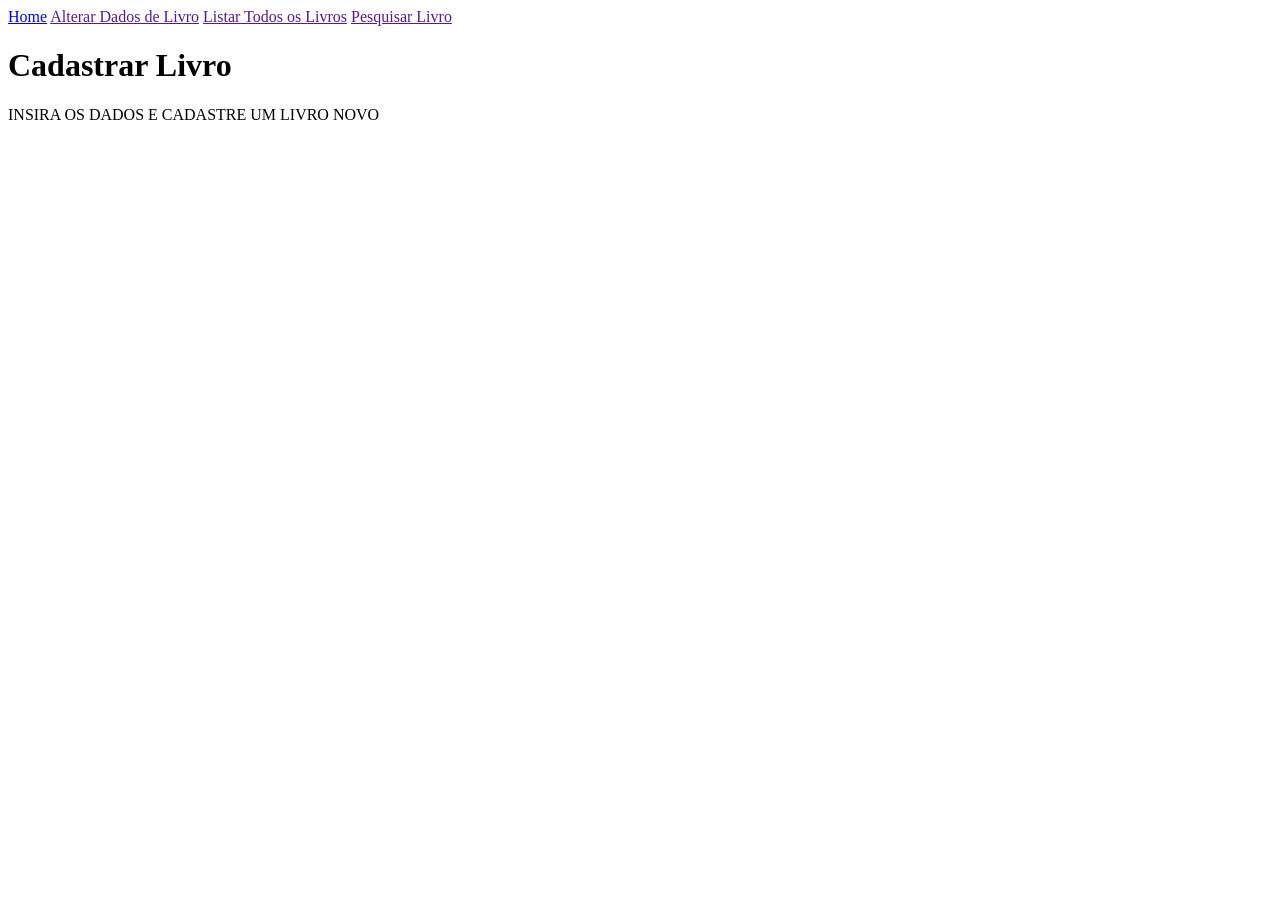
==== client-side/pages/cadastro.html @ b11ae41b "Iniciando projeto Bookolection" ====
<!DOCTYPE html>
<html lang="en">
<head>
    <meta charset="UTF-8">
    <meta name="viewport" content="width=device-width, initial-scale=1.0">
    <title>Bookolection</title>
</head>
<body>
    <nav>
        <a href="index.html">Home</a>
            <a href="">Alterar Dados de Livro</a>
            <a href="">Listar Todos os Livros</a>
            <a href="">Pesquisar Livro</a>
    </nav>
    <div class="cadastro">
        <h1>Cadastrar Livro</h1>
        <p>INSIRA OS DADOS E CADASTRE UM LIVRO NOVO</p>
        <form action="" method></form>
    </div>
</body>
</html>
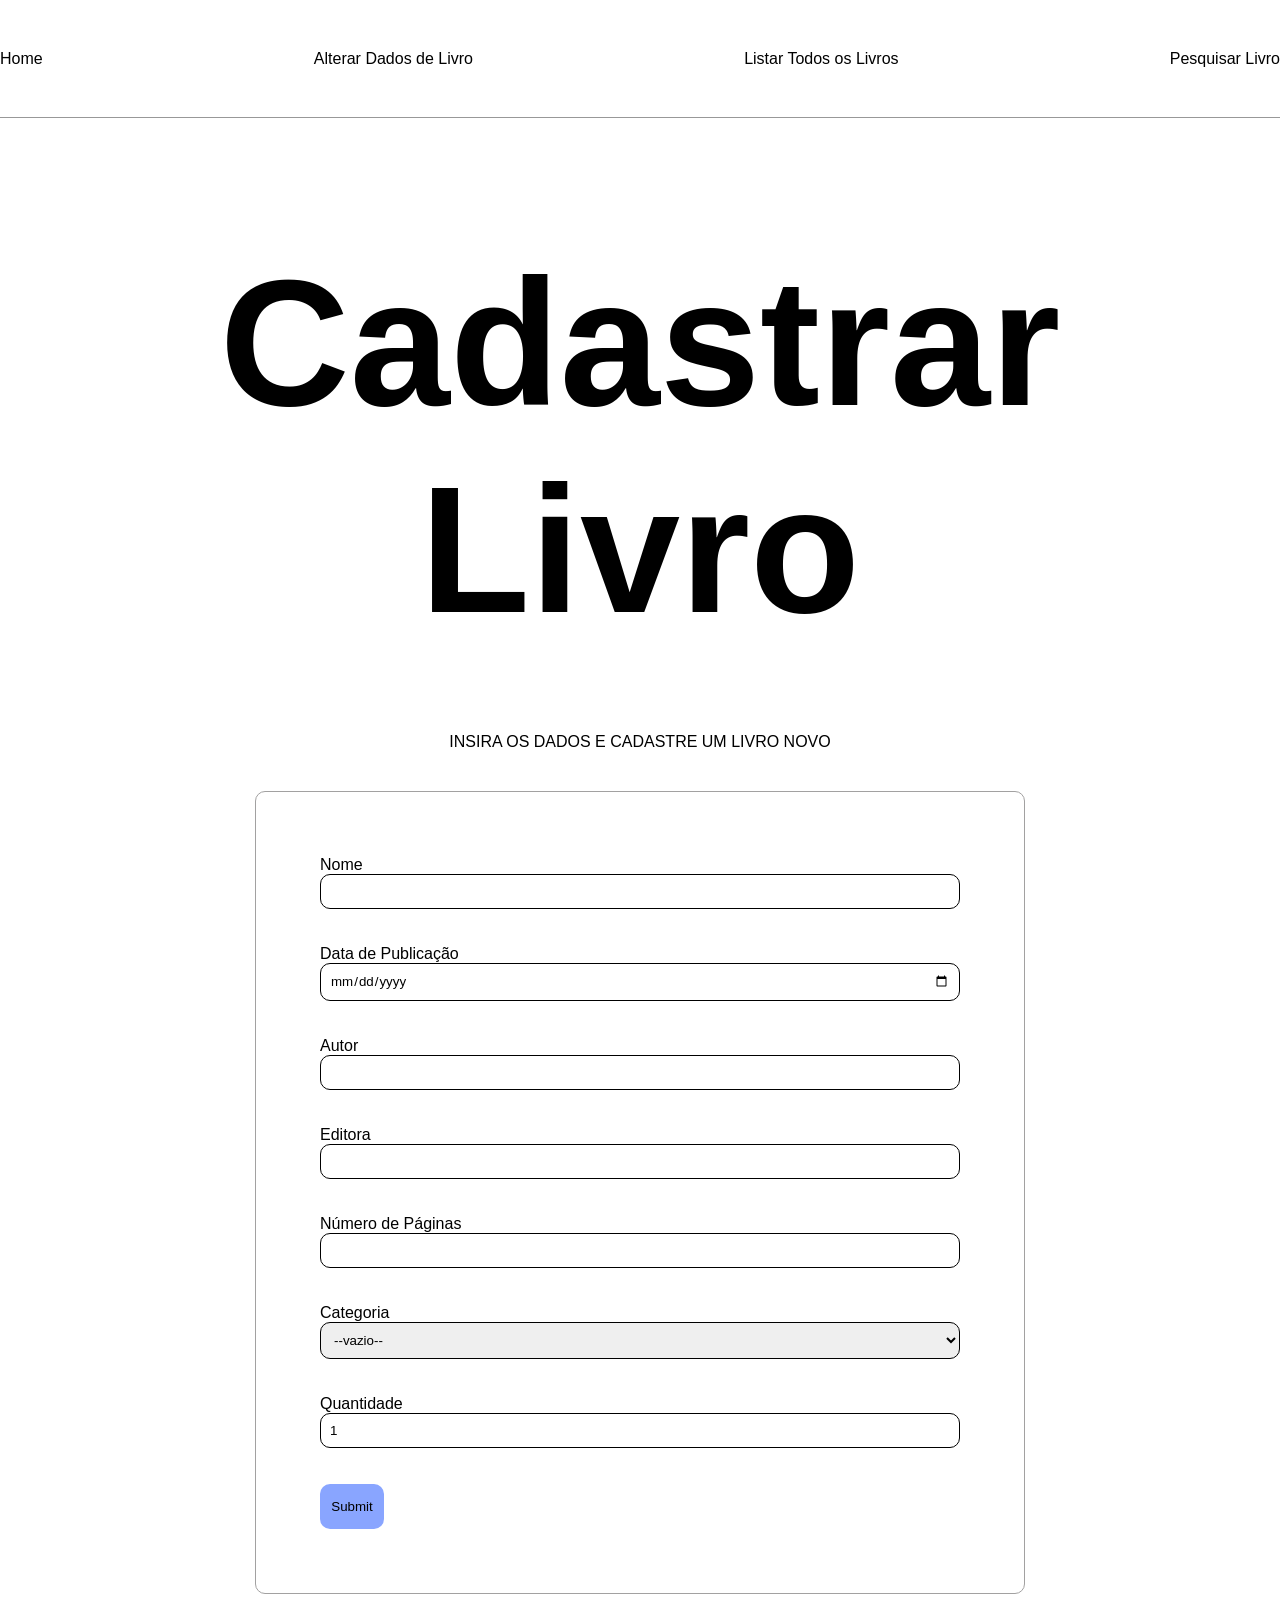
==== commit 50404ccd: "finalizando pagina de cadastro" ====
--- a/client-side/pages/cadastro.html
+++ b/client-side/pages/cadastro.html
@@ -4,18 +4,61 @@
     <meta charset="UTF-8">
     <meta name="viewport" content="width=device-width, initial-scale=1.0">
     <title>Bookolection</title>
+    <link rel="stylesheet" href="../styles.css">
+    <script src="../script.js"></script>
 </head>
 <body>
     <nav>
         <a href="index.html">Home</a>
-            <a href="">Alterar Dados de Livro</a>
-            <a href="">Listar Todos os Livros</a>
-            <a href="">Pesquisar Livro</a>
+        <a href="">Alterar Dados de Livro</a>
+        <a href="">Listar Todos os Livros</a>
+        <a href="">Pesquisar Livro</a>
     </nav>
     <div class="cadastro">
         <h1>Cadastrar Livro</h1>
         <p>INSIRA OS DADOS E CADASTRE UM LIVRO NOVO</p>
-        <form action="" method></form>
+        <form action="" method="post">
+            <div class="campos">
+                <label for="">Nome</label>
+                <input type="text" name="nome" id="nome">                
+            </div>
+            <div class="campos">
+                <label for="">Data de Publicação</label>
+                <input type="date" name="data_publicação" id="data_publicacao">
+            </div>
+            <div class="campos">
+                <label for="">Autor</label>
+                <input type="text" name="autor" id="autor">
+            </div>
+            <div class="campos">
+                <label for="">Editora</label>
+                <input type="text" name="editora" id="editora">
+            </div>
+            <div class="campos">
+                <label for="">Número de Páginas</label>
+                <input type="number" name="num_paginas" id="num_paginas">
+            </div>
+            <div class="campos">
+                <label for="">Categoria</label>
+                <select name="categoria" id="categoria">
+                    <option value="0">--vazio--</option>
+                    <option value="av">Aventura</option>
+                    <option value="ds">Distopia</option>
+                    <option value="ft">Fantasia</option>
+                    <option value="fc">Ficcção Científica</option>
+                    <option value="if">Infantil</option>
+                    <option value="li">Literário</option>
+                    <option value="rm">Romance</option>
+                    <option value="sp">Suspense</option>
+                    <option value="tr">Terror</option>
+                </select>
+            </div>
+            <div class="campos">
+                <label for="">Quantidade</label>
+                <input type="number" value="1" name="quantidade" id="quantidade">
+            </div>
+            <input class="botao" type="submit" onclick="validar()">
+        </form>
     </div>
 </body>
 </html>
--- a/client-side/styles.css
+++ b/client-side/styles.css
@@ -0,0 +1,108 @@
+/* === ESTILIZAÇÃO PAGINA INDEX */
+*{
+    font-family: Verdana, Geneva, Tahoma, sans-serif;
+}
+body{
+    margin: 0;
+    padding: 0;
+}
+.hero{
+    width: 100%;
+    height: 80vh;  
+}
+.hero h1, .cadastro h1{
+    font-size: 20vh;
+    text-align: center;
+}
+.hero p, .cadastro p{
+    text-align: center;
+    margin-top: -40px;
+    margin-bottom: 40px;
+}
+.hero div{
+    display: flex;
+    justify-content: space-between;
+    padding-left: 2vw;
+    padding-right: 2vw;
+}
+.hero a{
+    width: 23%;
+    height: 20vh;
+    border: solid 1px #c2c0c0;
+    border-radius: 25px;
+    display: flex;
+    align-items: center;
+    justify-content: center;
+    text-decoration: none;
+    color: #000;
+    box-shadow: 6px 10px 14px #717171;
+}
+.hero a:hover{
+    background-color: #a3a2a2;
+}
+footer{
+    width: 100%;
+    height: 15vh;
+    border-top: #979797 solid 1px;
+    display: flex;
+    align-items: center;
+}
+footer p{
+    width: 100%;
+    height: 7vh;
+    font-size: 1.5vh;
+    padding-left: 4vw;
+    text-align: justify;
+}
+/* === ESTILIZAÇÃO PAGINA INDEX */
+
+/* === ESTILIZAÇÃO PAGINA CADASTRO */
+nav{
+    width: 100%;
+    height: 13vh;
+    display: flex;
+    justify-content: space-between;
+    align-items: center;
+    border-bottom: #989898 1px solid;    
+}
+nav a{
+    text-decoration: none;
+    color: #000;
+}
+.cadastro{
+    display: flex;
+    flex-direction: column;
+    align-items: center;
+    height: 180vh;
+}
+.cadastro form{
+    display: flex;
+    flex-direction: column;
+    width: 50vw;
+    border: #a2a1a1 1px solid;
+    padding: 5vw;
+    border-radius: 10px;
+    gap: 4vh;
+}
+.campos{
+    display: flex;
+    flex-direction: column;
+}
+.campos input, .campos select{
+    border-radius: 10px;
+    border: solid 1px #000;
+    padding: 1vh;
+    cursor: pointer;
+}
+.botao{
+    width: 5vw;
+    height: 5vh;
+    cursor: pointer;
+    border-radius: 10px;
+    border: none;
+    background-color: rgb(137, 165, 255);
+}
+.botao:hover{
+    background-color: rgb(108, 130, 204);
+}
+/* === ESTILIZAÇÃO PAGINA CADASTRO */
